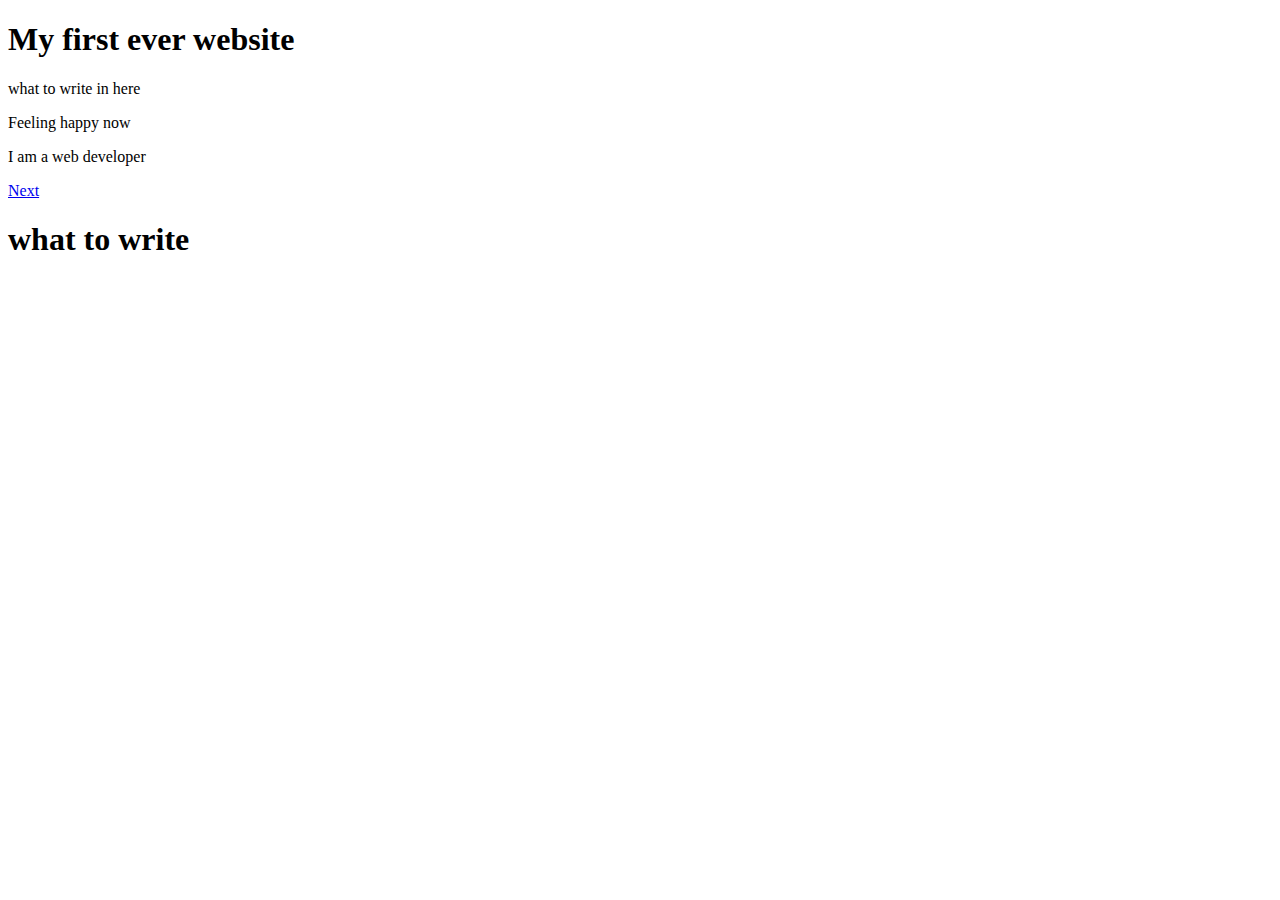
==== index.html @ 0e4e8b7e "line 15 is written" ====
<!DOCTYPE html>
<html lang="en">
<head>
    <meta charset="UTF-8">
    <meta http-equiv="X-UA-Compatible" content="IE=edge">
    <meta name="viewport" content="width=device-width, initial-scale=1.0">
    <title>Document</title>
</head>
<body>
    <h1>My first ever website</h1>
    <p>what to write in here </p>
    <p>Feeling happy now</p>
    <p>I am a web developer</p>
    <a href = "jjj.html">Next</a>
    <h1 href = "jjj.html">what to write</h1>
</body>
</html>
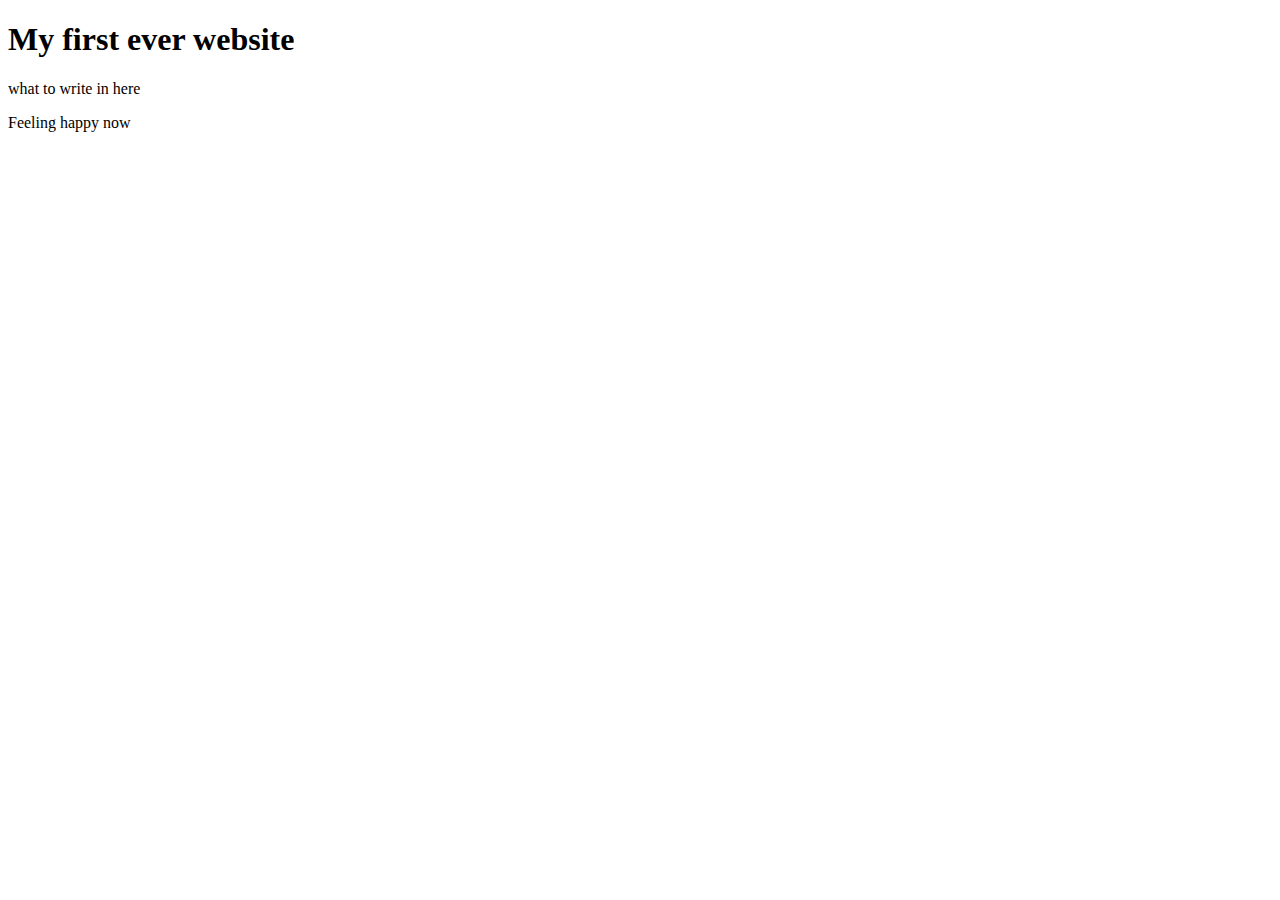
==== commit a6d067af: "deleting line 13 and 14" ====
--- a/index.html
+++ b/index.html
@@ -10,8 +10,6 @@
     <h1>My first ever website</h1>
     <p>what to write in here </p>
     <p>Feeling happy now</p>
-    <p>I am a web developer</p>
-    <a href = "jjj.html">Next</a>
-    <h1 href = "jjj.html">what to write</h1>
+    
 </body>
 </html>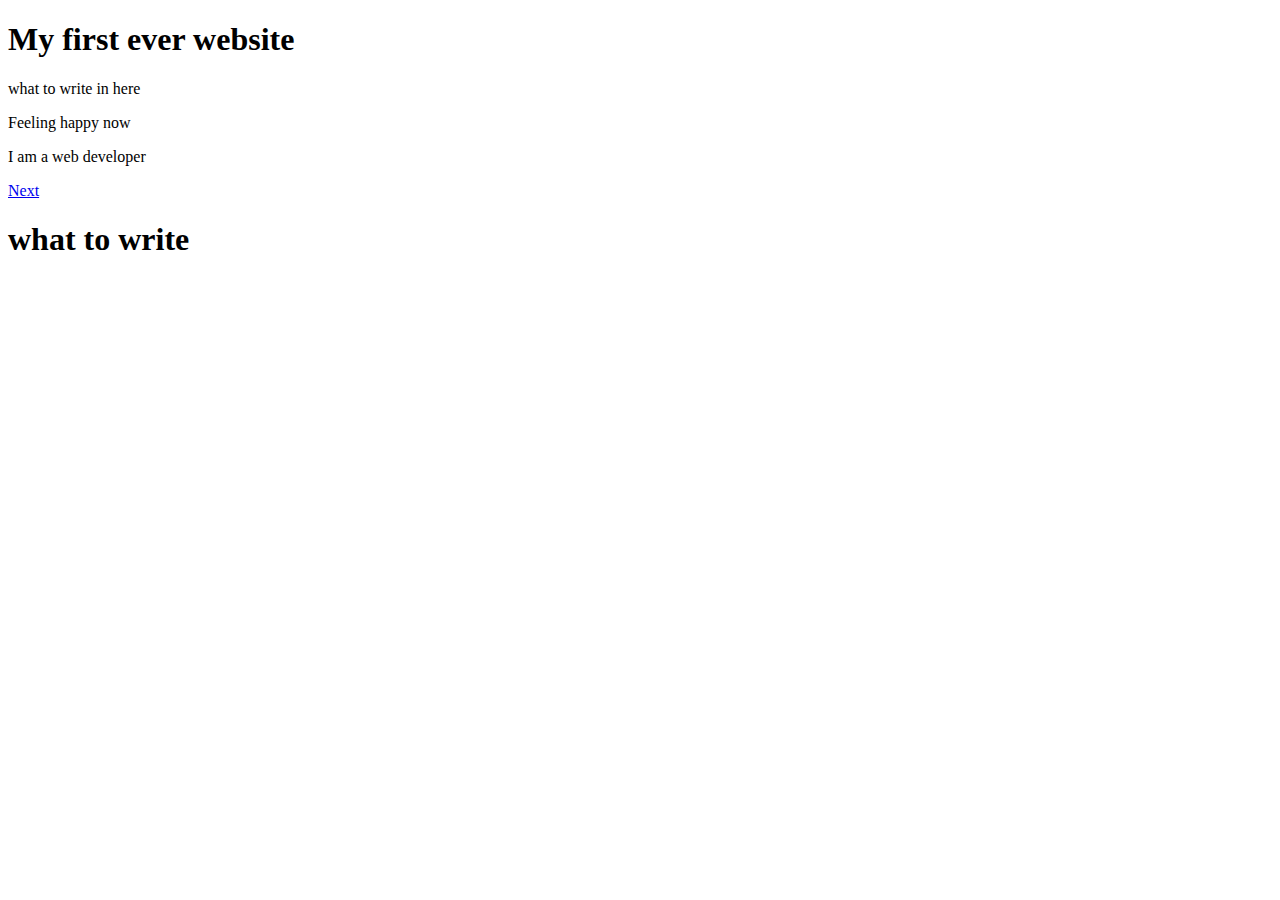
==== commit 10efe7bd: "undo line 13, 14, 15" ====
--- a/index.html
+++ b/index.html
@@ -10,6 +10,8 @@
     <h1>My first ever website</h1>
     <p>what to write in here </p>
     <p>Feeling happy now</p>
-    
+    <p>I am a web developer</p>
+    <a href = "jjj.html">Next</a>
+    <h1 href = "jjj.html">what to write</h1>
 </body>
 </html>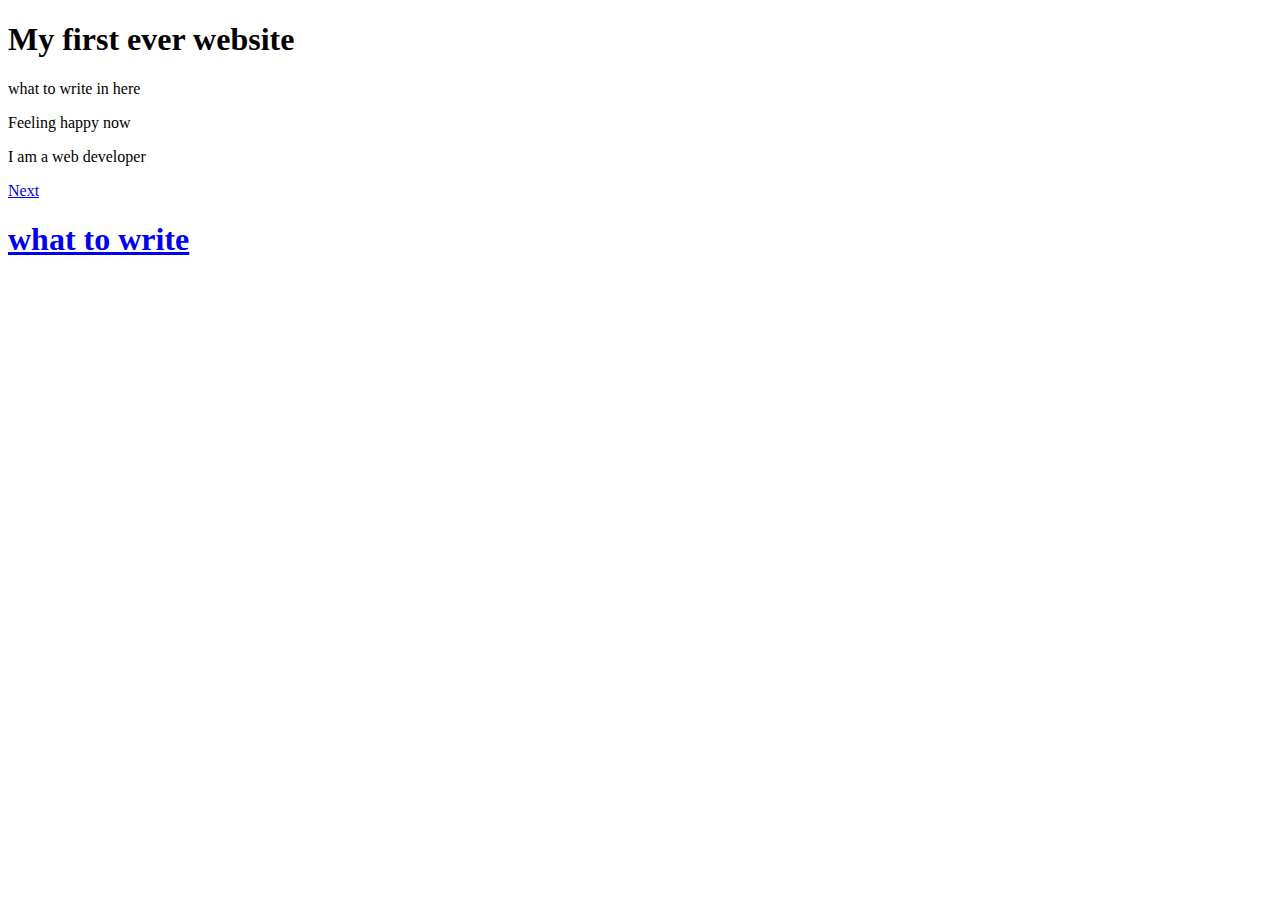
==== commit a0972283: "I don't know what's happening" ====
--- a/index.html
+++ b/index.html
@@ -12,6 +12,6 @@
     <p>Feeling happy now</p>
     <p>I am a web developer</p>
     <a href = "jjj.html">Next</a>
-    <h1 href = "jjj.html">what to write</h1>
+    <h1><a href="jjj.html">what to write</a></h1>
 </body>
 </html>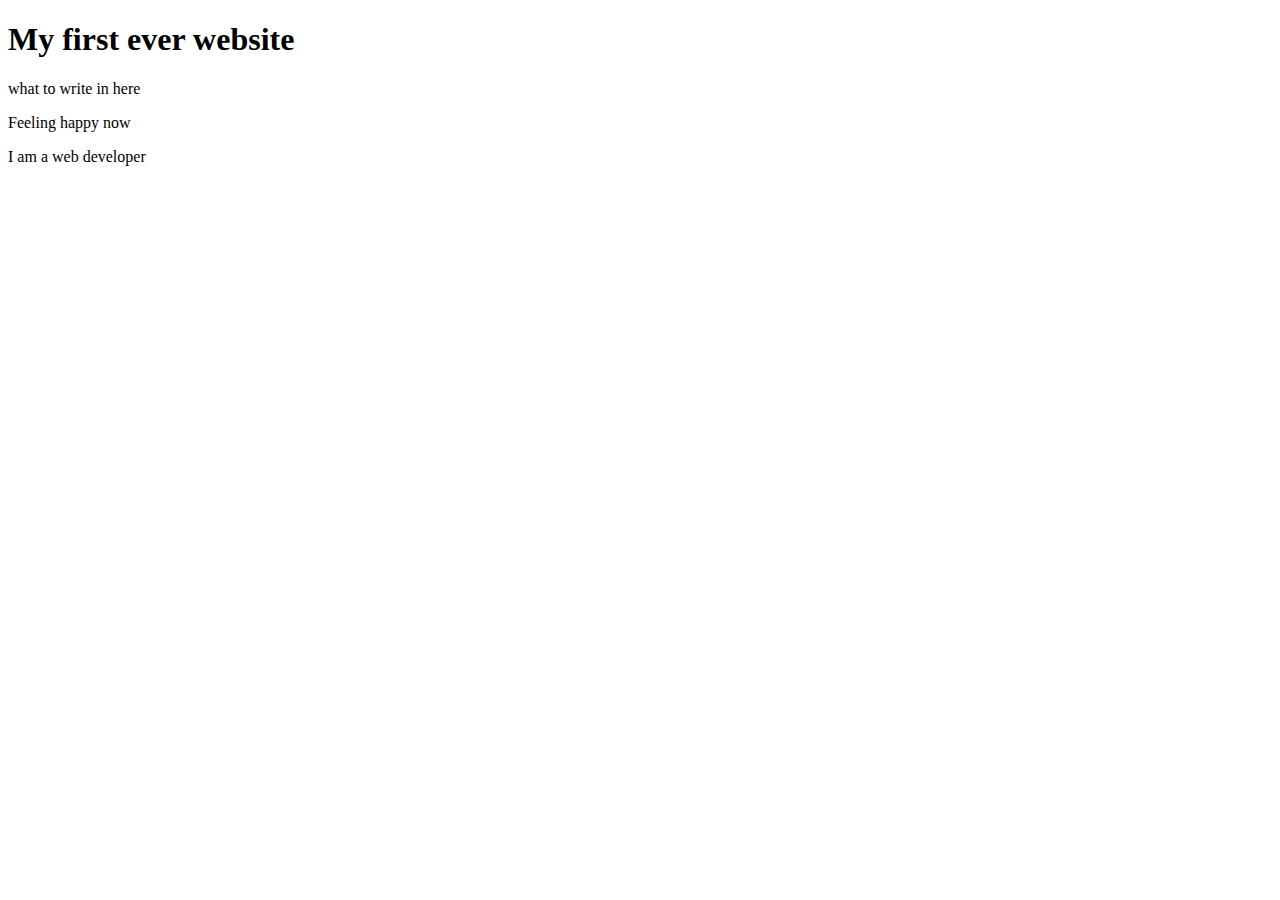
==== commit c8cfb11b: "deleting a file" ====
--- a/index.html
+++ b/index.html
@@ -11,7 +11,6 @@
     <p>what to write in here </p>
     <p>Feeling happy now</p>
     <p>I am a web developer</p>
-    <a href = "jjj.html">Next</a>
-    <h1><a href="jjj.html">what to write</a></h1>
+
 </body>
 </html>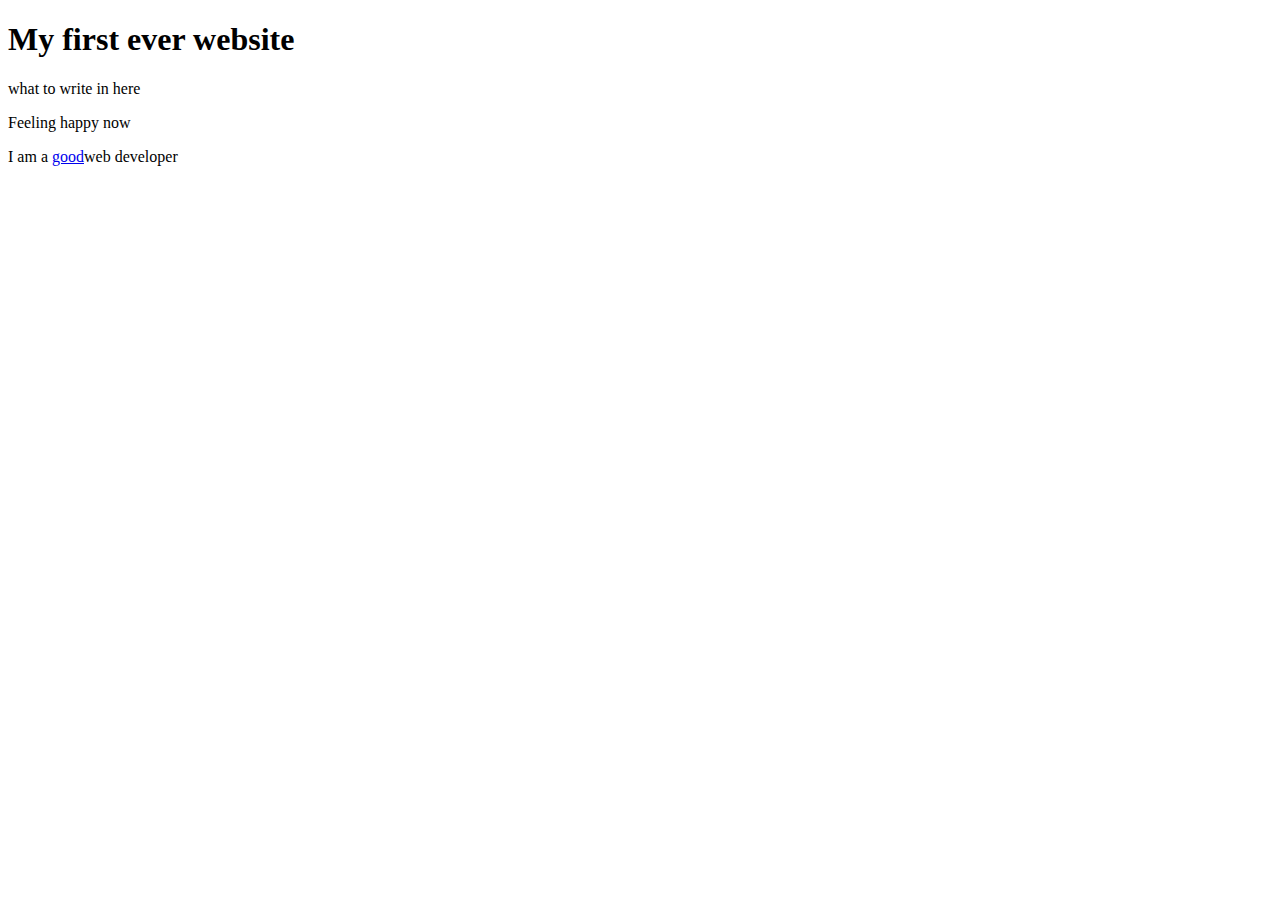
==== commit 5380e579: "link added" ====
--- a/index.html
+++ b/index.html
@@ -10,7 +10,8 @@
     <h1>My first ever website</h1>
     <p>what to write in here </p>
     <p>Feeling happy now</p>
-    <p>I am a web developer</p>
+    <p>I am a <a href="https://dictionary.cambridge.org/dictionary/english/good">good</a>web developer</p>
+    
 
 </body>
 </html>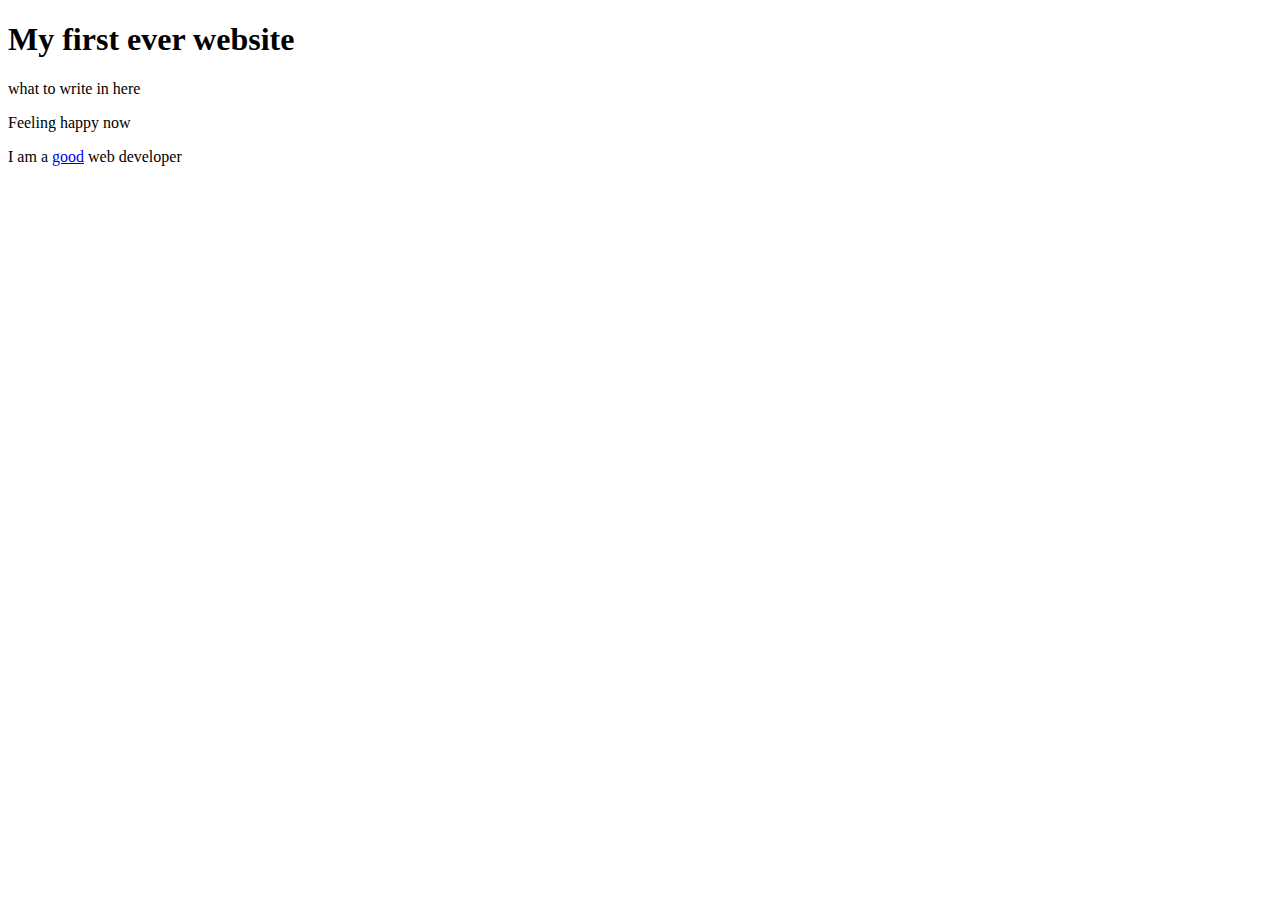
==== commit 300260f6: "adding a space" ====
--- a/index.html
+++ b/index.html
@@ -10,7 +10,7 @@
     <h1>My first ever website</h1>
     <p>what to write in here </p>
     <p>Feeling happy now</p>
-    <p>I am a <a href="https://dictionary.cambridge.org/dictionary/english/good">good</a>web developer</p>
+    <p>I am a <a href="https://dictionary.cambridge.org/dictionary/english/good">good</a> web developer</p>
     
 
 </body>
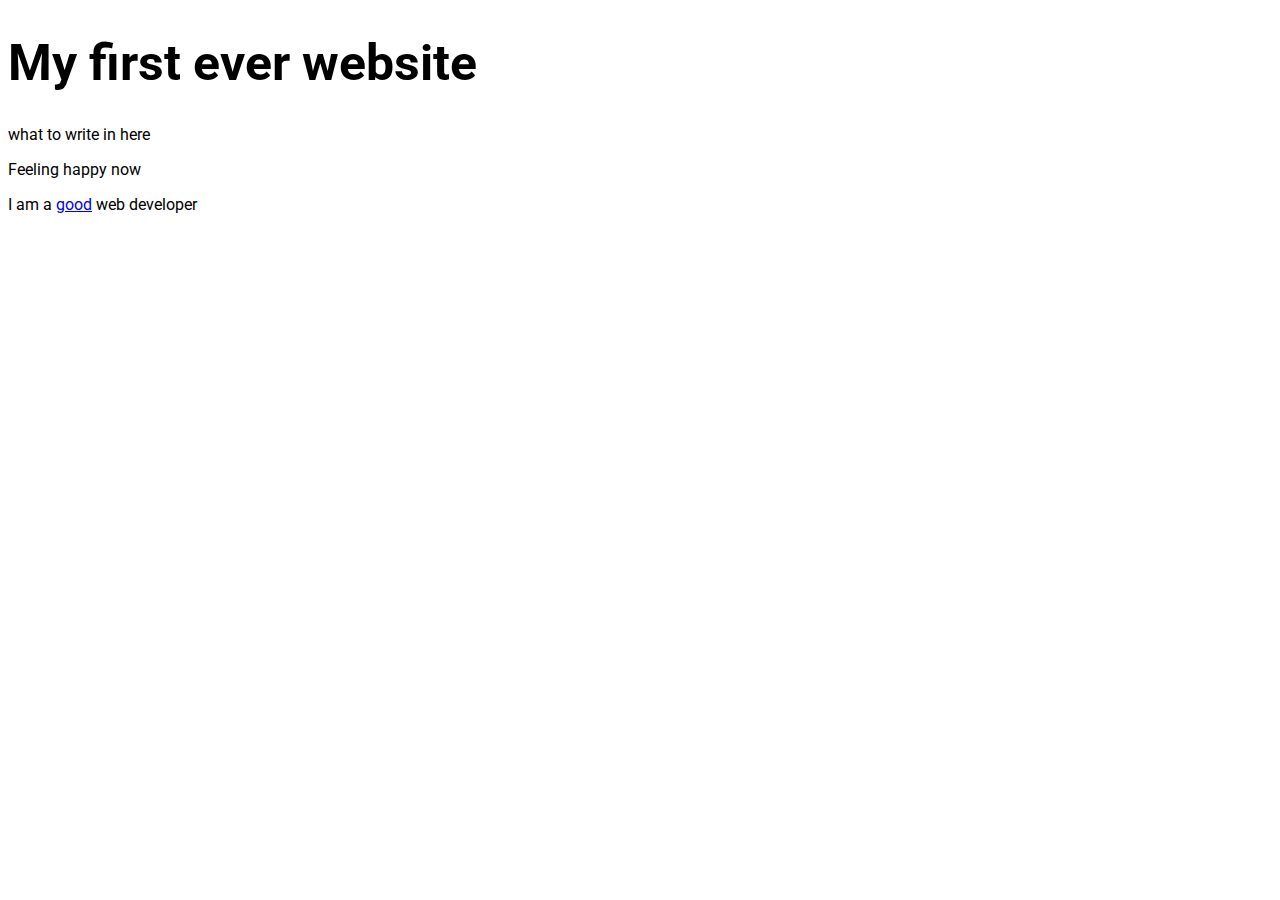
==== commit 7e094990: "adding font" ====
--- a/index.html
+++ b/index.html
@@ -4,7 +4,15 @@
     <meta charset="UTF-8">
     <meta http-equiv="X-UA-Compatible" content="IE=edge">
     <meta name="viewport" content="width=device-width, initial-scale=1.0">
+    
     <title>Document</title>
+    
+    <link rel="preconnect" href="https://fonts.googleapis.com">
+    <link rel="preconnect" href="https://fonts.gstatic.com" crossorigin>
+    <link href="https://fonts.googleapis.com/css2?family=Roboto&display=swap" rel="stylesheet">
+    
+    <link rel="stylesheet" href="style.css">
+
 </head>
 <body>
     <h1>My first ever website</h1>
--- a/style.css
+++ b/style.css
@@ -0,0 +1,6 @@
+body{
+    font-family: 'Roboto', sans-serif;
+}
+h1{
+    font-size: 50px;
+}
